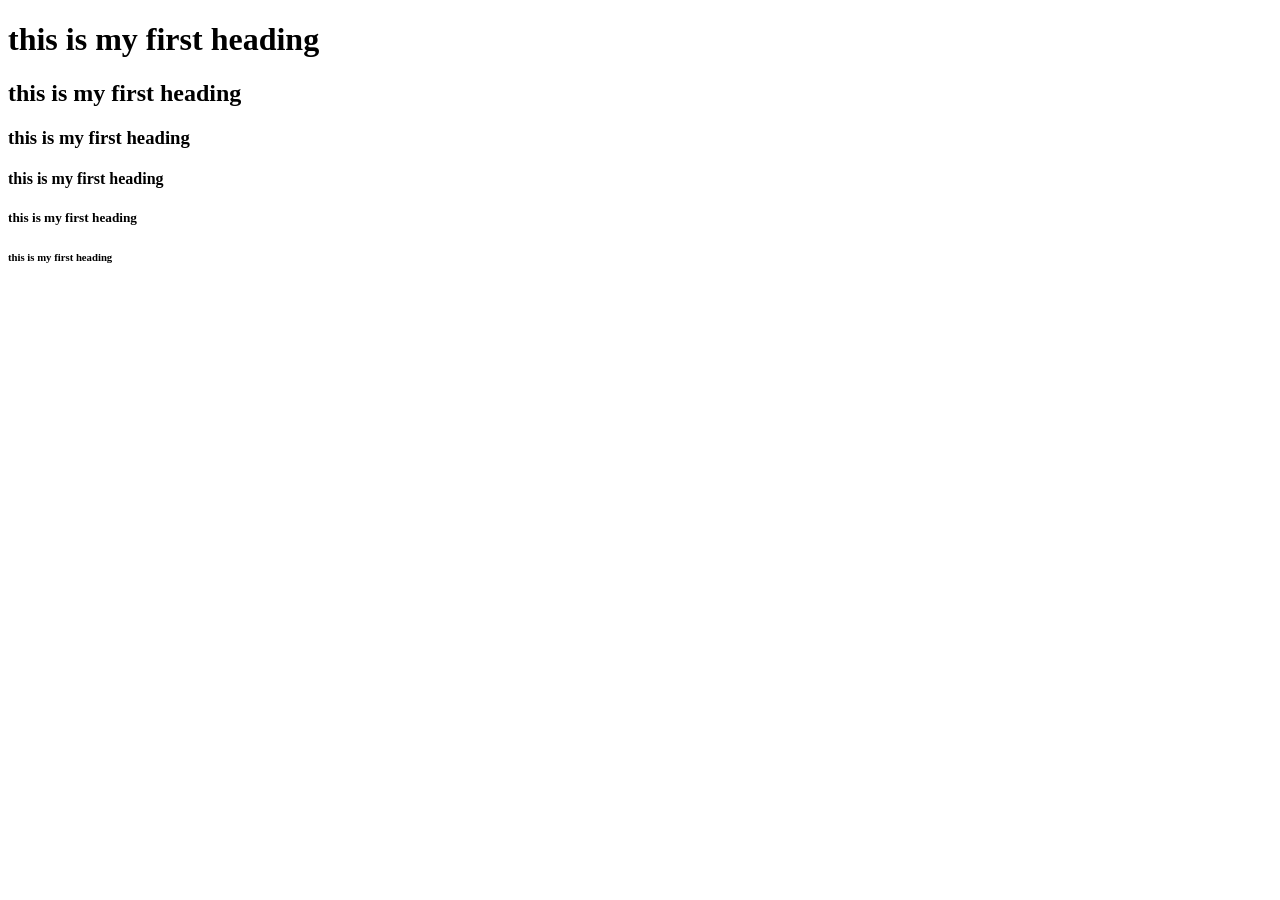
==== index.html @ d19aaa7f "Add initial HTML structure with headings" ====
<!DOCTYPE html>
<html >
<head>

   <!-- tags -->
    <!-- ans tag is a markup entity that provide structure meaning formatating in website -->
</head>
<body>
    <h1>this is my first heading</h1>
    <h2>this is my first heading</h2>
    <h3>this is my first heading</h3>
    <h4>this is my first heading</h4>
    <h5>this is my first heading</h5>
    <h6>this is my first heading</h6>
</body>
</html>
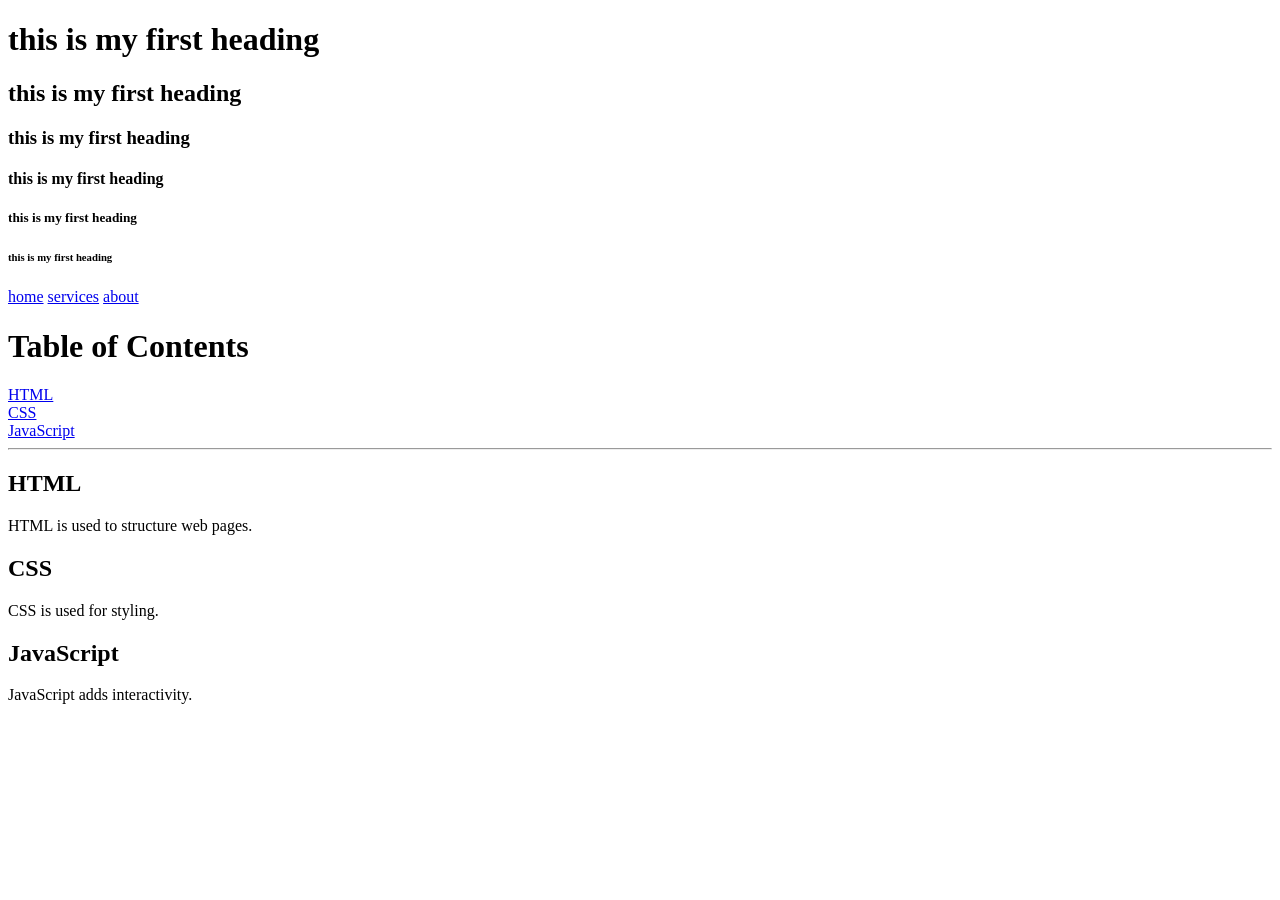
==== commit 2502bca4: "Update index.html" ====
--- a/index.html
+++ b/index.html
@@ -12,5 +12,31 @@
     <h4>this is my first heading</h4>
     <h5>this is my first heading</h5>
     <h6>this is my first heading</h6>
+   <nav>
+    
+        <a href="home">home</a>
+        <a href="services">services</a>
+        <a href="about">about</a>
+    
+</nav>
+<!DOCTYPE html>
+<html>
+<body>
+
+<h1>Table of Contents</h1>
+<a href="#html">HTML</a><br>
+<a href="#css">CSS</a><br>
+<a href="#js">JavaScript</a>
+
+<hr>
+
+<h2 id="html">HTML</h2>
+<p>HTML is used to structure web pages.</p>
+
+<h2 id="css">CSS</h2>
+<p>CSS is used for styling.</p>
+
+<h2 id="js">JavaScript</h2>
+<p>JavaScript adds interactivity.</p>
 </body>
 </html> 
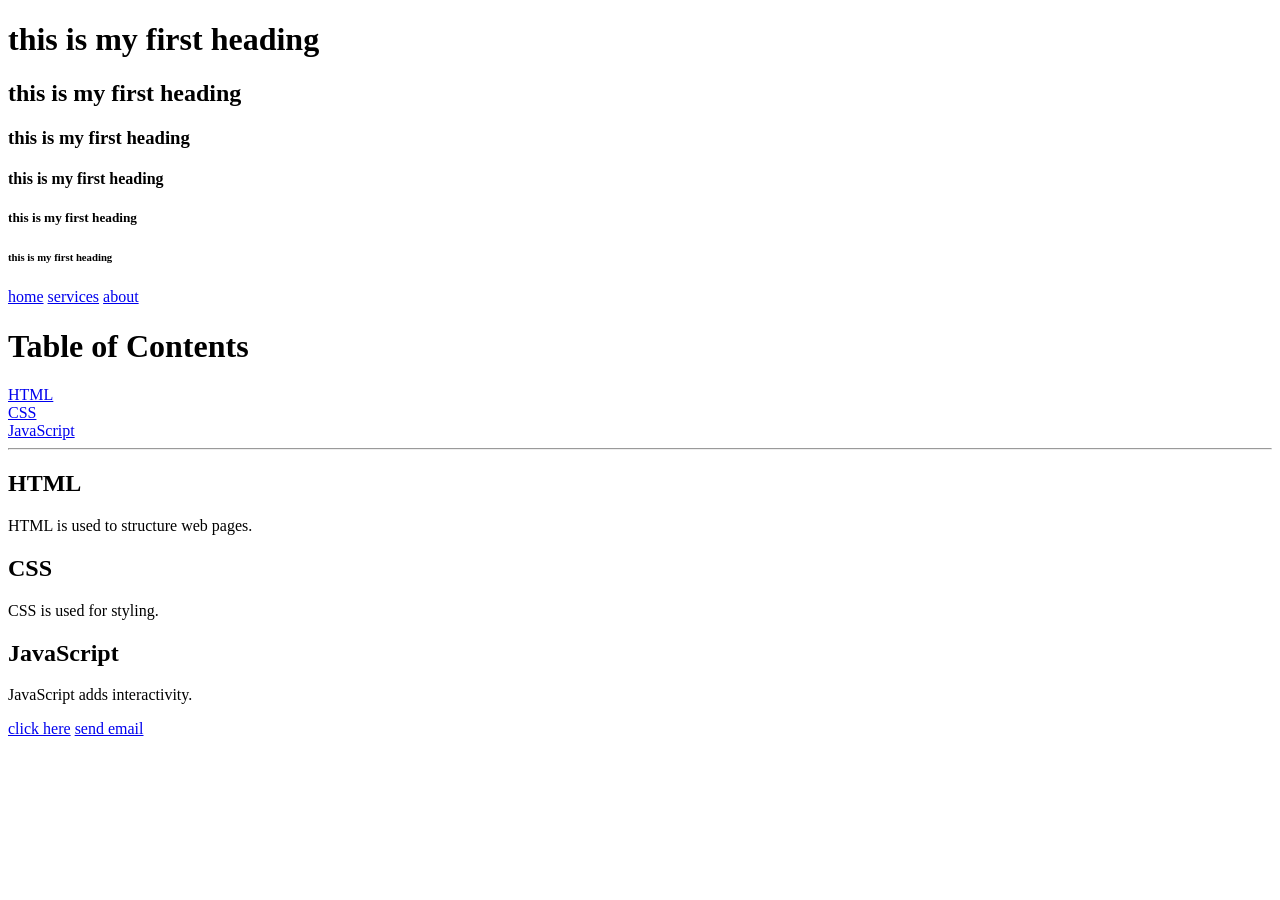
==== commit f8675732: "Update index.html" ====
--- a/index.html
+++ b/index.html
@@ -38,5 +38,7 @@
 
 <h2 id="js">JavaScript</h2>
 <p>JavaScript adds interactivity.</p>
+    <a href="https://www.google.com/">click here</a>
+  <a href="mailto:arushhrangra@gmail.com">send email</a>
 </body>
 </html> 
